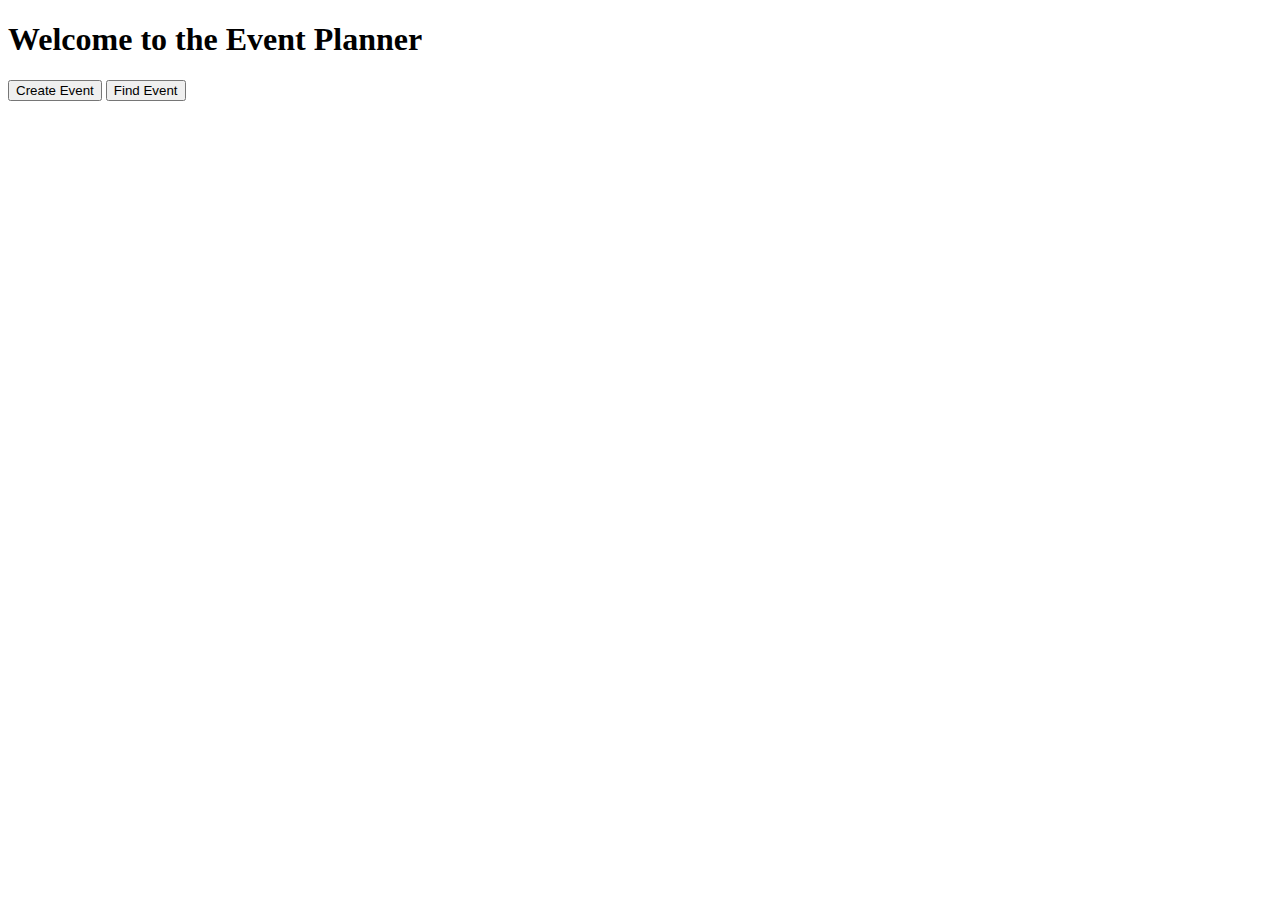
==== MilestoneTwoGroupSix/wwwroot/index.html @ d8b596c8 "code is spaghetti simulator but now creating an event inside the webpage works. need to work on the " ====
﻿<!DOCTYPE html>
<html lang="en">
<head>
    <meta charset="UTF-8">
    <meta name="viewport" content="width=device-width, initial-scale=1.0">
    <title>Event Planner</title>
    <link rel="stylesheet" href="/css/style.css"> 
</head>
<body>
    <header>
        <h1>Welcome to the Event Planner</h1>
    </header>
    <main>
        <section>
            <button id="createEventBtn">Create Event</button>
            <button id="findEventBtn">Find Event</button>
        </section>
    </main>
    <script src="/js/main.js"></script>
</body>
</html>
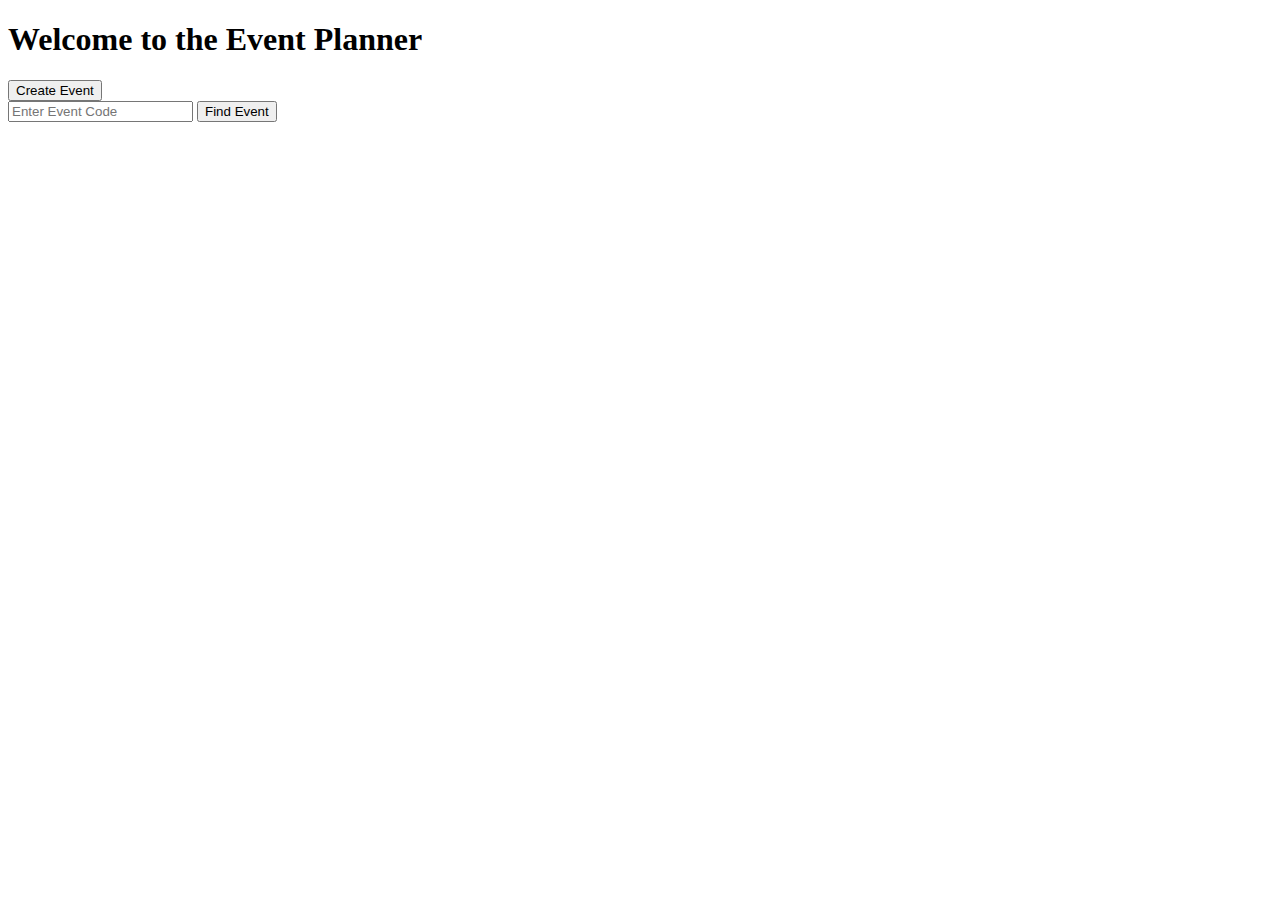
==== commit 96b16322: "participant, sponsor and organizer pages have all been created, i also implemented code sanitation. " ====
--- a/MilestoneTwoGroupSix/wwwroot/index.html
+++ b/MilestoneTwoGroupSix/wwwroot/index.html
@@ -13,7 +13,12 @@
     <main>
         <section>
             <button id="createEventBtn">Create Event</button>
-            <button id="findEventBtn">Find Event</button>
+
+            <!-- Find Event Form -->
+            <form id="findEventForm">
+                <input type="text" id="eventCode" placeholder="Enter Event Code" required>
+                <button type="submit">Find Event</button>
+            </form>
         </section>
     </main>
     <script src="/js/main.js"></script>
